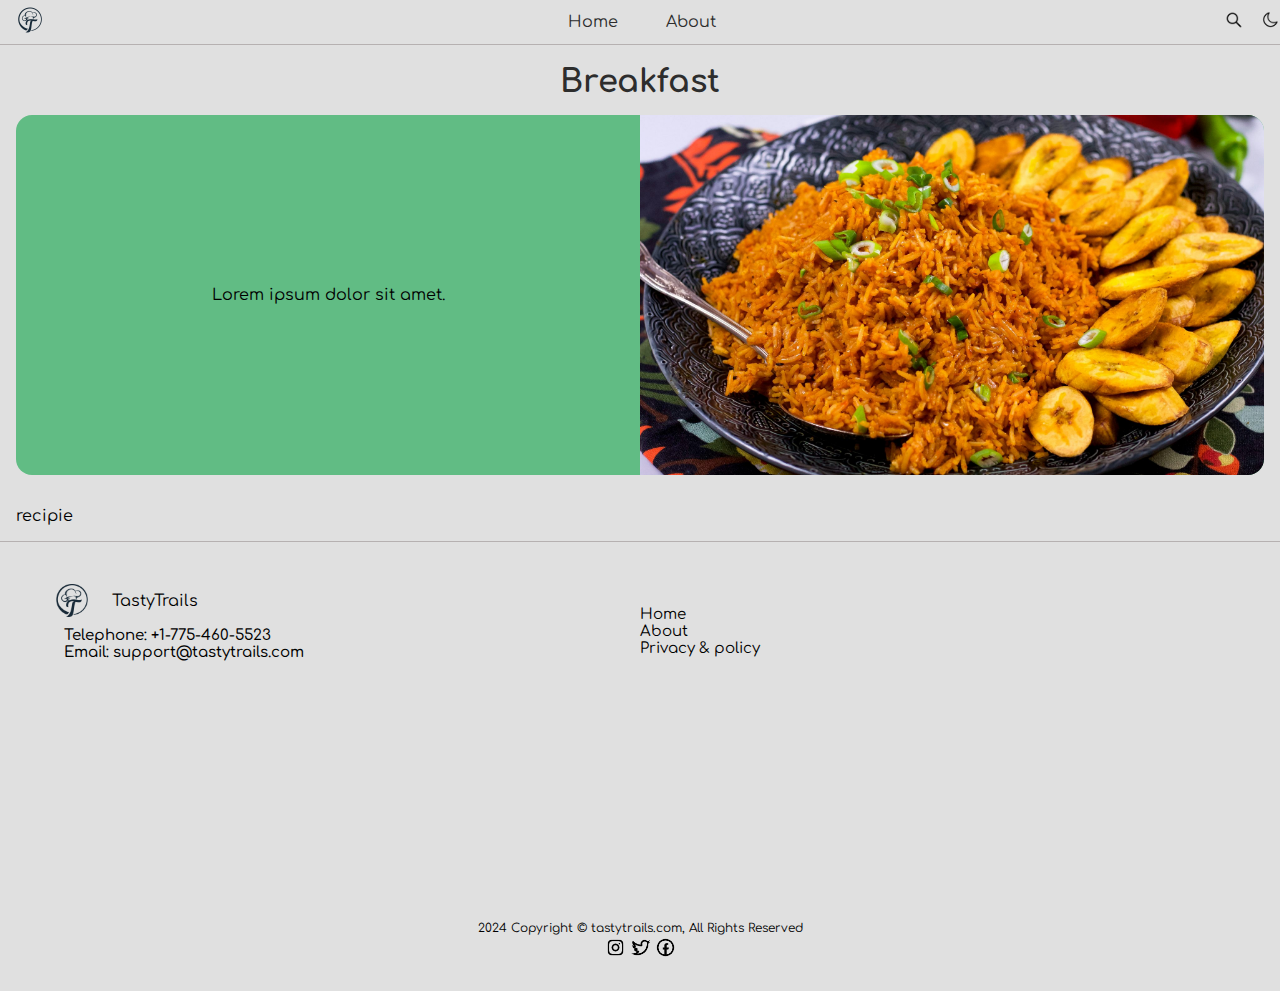
==== TastyTrails/src/Html/Categories/Breakfast.html @ 044f673d "animation" ====
<!DOCTYPE html>
<html lang="en">

<head>
    <meta charset="UTF-8">
    <meta name="viewport" content="width=device-width, initial-scale=1.0">
    <title>TastyTrails Cookbook</title>
    <link rel="stylesheet" href="../../Css/index.css">
    <link rel="preconnect" href="https://fonts.googleapis.com">
    <link rel="preconnect" href="https://fonts.gstatic.com" crossorigin>
    <link href="https://fonts.googleapis.com/css2?family=Comfortaa:wght@300..700&display=swap" rel="stylesheet">
    <link rel="shortcut icon" href="../Assets/logo icon.jpg" type="image/x-icon">
</head>

<body>
    <section>
        <nav>
            <div class="logo"><img src="../../Assets/chef-logo-with-a-combination-of-letter-t-and-chef-hat-for-any-business-especially-for-restaurant-cafe-catering-etc-vector-removebg.png" alt=""></div>
            <div class="navli">
                <ul>
                    <li>
                        <a href="../Index.html">
                            Home
                        </a>
                    </li>
                    <li>
                        <a href="../About.html">
                            About
                        </a>
                    </li>
                </ul>
            </div>
            <div class="quicktools">
                <div class="searchicon">
                    <img src="../../Assets/Search.png" alt="">
                </div>
                <div class="theme">
                    <img src="../../Assets/Moon Symbol.png" alt="">
                </div>
            </div>
        </nav>
    </section>
    <section class="bannersec">
        <div class="intromessage">
            <h1>Breakfast</h1>
        </div>
        <div class="wrapperbanner">
            <div class="text1">
                <div class="textinner">
                    Lorem ipsum dolor sit amet.
                </div>
                <!-- <div class="recipebtn">
                    <button>Learn Recipe</button>
                </div> -->
            </div>
            <div class="imgbanner1">
                <img src="../../Assets/lunch.jpg" alt="Woman in Kitchen">
            </div>
        </div>
    </section>
    <section>
        <div class="recipies">
            recipie
        </div>
    </section>
    <footer>
        <div class="footerinfo">
            <div class="infocompany">
                <div class="flogo">
                    <img src="../../Assets/chef-logo-with-a-combination-of-letter-t-and-chef-hat-for-any-business-especially-for-restaurant-cafe-catering-etc-vector-removebg.png" alt="">
                    <p>TastyTrails</p>
                </div>
                <div class="contact">
                    <h3>Telephone: +1-775-460-5523</h3>
                    <h3>Email: support@tastytrails.com</h3>
                </div>
            </div>
            <div class="navigate">
                <div><a href="../../Html/Index.html">Home</a></div>
                <div><a href="../../Html//About.html">About</a></div>
                <div><a href="../../Html//About.html">Privacy & policy</a></div>
            </div>
        </div>
        <div class="copyright">
            2024 Copyright © tastytrails.com, All Rights Reserved
        </div>
        <div class="socials">
            <div class="insta"><img src="../../Assets/Instagram.png" alt=""></div>
            <div class="twitter"><img src="../../Assets/Twitter.png" alt=""></div>
            <div class="facebook"><img src="../../Assets/Facebook.png" alt=""></div>
        </div>
    </footer>

</body>

</html>
---- TastyTrails/src/Css/index.css ----
@charset "UTF-8";
@import "colors.css";
*{
    top: 0;
    left: 0;
    padding: 0;
    margin: 0;
    box-sizing: border-box;
}
body a{
    text-decoration: none;
    color: var(--bg-200);
}
html{
    font-family: "Comfortaa", sans-serif;
    font-optical-sizing: auto;
    font-style: normal
}
header{
    height: 100dvh;
    background: url('../Assets/Downpic.cc-688602226.jpg');
    background-repeat: no-repeat;
    background-size: cover;
    background-position: center;
}
body{
    background-color: var(--text-200);
}
.logo img{
    width: 60px;
}
section{
    padding: 1rem;
}
nav{
    display: flex;
    height: fit-content;
    background-color: var(--text-200);
    justify-content: space-between;
    align-items: center;
    position: fixed;
    width: 100%;
    animation: fadenav linear forwards;
    animation-duration: view();
    transition: 2s ease-out;
    z-index: 11;
    border-bottom: 1px solid #b6b1b1 ;
}
@keyframes fadenav {
    0% {
        opacity: 0;
    }
    50% {
        opacity: .5;
    }
    100%{
        opacity: 1;
    }
}

.navli ul{
    display: flex;
    position: relative;
    justify-content: space-between;
    gap: 3rem;
}
.navli li {
    list-style: none;
}
.quicktools{
    display: flex;
    justify-content: space-between;
    gap: 1rem;
}
.quicktools img{
    width: 20px;
}
.intromessage h1{
    text-align: center;
    padding: 1rem;
    color: var(--bg-200);
}

.banner{
    display: flex;
    height: inherit;
    /* background-color: #ffffff36; */
    flex-direction: column;
    position: relative;
    justify-content: center;
    align-items: center;
    text-align: center;
}

section .dishlist{
    display: flex;
    height: fit-content;
    flex-wrap: wrap;
    gap: 5%;
    margin-top: 4%;
    row-gap: 5%;
    justify-content: center;
}

.dishlist div{
    width: 200px;
    height: 10rem;
    background-color: var(--bg-100);
    text-align: center;
    display: grid;
    margin-bottom: 2%;
    border-radius: 20px;
    position: relative;
    align-items: end;
    padding-bottom: .5rem;
    overflow: hidden;
}
.dishlist p{
    color: white;
    position: absolute;
    top: 70%;
    font-size: 18px;
    text-transform: capitalize;
    font-weight: 800;
    left: 50%;
    transform: translateX(-50%);
}



.dishlist img{
    margin: auto;
    max-width: 100%;
    max-height: 100%;
    object-fit: cover;
    object-position: center;
    filter: blur(1px);
    border: none;
}

 .dishlist img{
    transform:
    perspective(900px)
    rotateX('60deg') 
    scale(0.7);
    transition: .5s ease all;
    
    &:hover{
        transform: 
        rotate(0deg)
        translateY(10px)
        scale(1);
    }
}

.wrapperbanner{
    display: flex;
    flex-direction: row;
    margin: 0 auto;
    border-radius: 1rem;
    width: 100%;
    overflow: hidden;
    position: relative;
    max-height: 360px;
    background-color: var(--primary-200);
}
.banner p{
    /* backdrop-filter: blur(4px); */
}
.bannersec{
    position: relative;
}
.wrapper{
    color: white;
}

.wrapper p{
    font-size: 25px;
    opacity: 0;
    animation: banner1 linear forwards;
    animation-duration: view();
    transition: 2s ease-out;
}
.wrapper h1{
    font-size: 55px;
    opacity: 0;
    animation: banner2 linear forwards;
    animation-duration: view();
    transition: 2s ease-out;
}

@keyframes banner1 {
    from{
        transform: translateY(-50px);
    }
    to{
        opacity: 1;
        transform: translateY(0);
    }
}
@keyframes banner2 {
    from{
        transform: translateY(50px);
    }
    to{
        opacity: 1;
        transform: translateY(0);
    }
}

.text1{
    order: 1;
    width: 50%;
    float: right;
    align-items: center;
    display: flex;
    flex-direction: column;
    justify-content: center;
}
.imgbanner1{
    order: 2;
    width: 50%;
    position: relative;
    padding-bottom: 0;
    display: block;
}
.imgbanner1 img{
    width: 100%;
    height: 100%;
    object-fit: cover;
    object-position: center;
}
.text2{
    order: 2;
    width: 50%;
    display: flex;
    align-items: center;
    flex-direction: column;
    justify-content: center;
}
.imgbanner2{
    order: 1;
    width: 50%;
    padding-bottom: 0
}
.imgbanner2 img{
    width: 100%;
    height: 100%;
    object-fit: cover;
    object-position: center;
    border-style: none;
}
.textinner{
    /* align-items: center; */
}
.socials img{
    width: 25px;
}
footer{
    height: 50vh;
    background-color: var(--text-200);
    padding: 2rem;
    border-top: 1px solid #b6b1b1 ;
}
footer a{
    text-decoration: none;
    color: black;
}
.footerinfo{
    display: flex;
    flex-wrap: wrap;
    height: 90%;
}
.contact{
    padding-left: 2rem;
}
.contact h3{
    font-size: 15px;
    font-weight: 500;
}
.infocompany{
    width: 50%;
}
.infocompany img{
    width: 80px;
}
.navigate{
    width: 50%;
}
.copyright{
    text-align: center;
    font-size: 12px;
}
.socials{
    display: flex;
    justify-content: center;
}
.navigate{
    padding-top: 2rem;
    font-size: 15px;
}
.flogo{
    display: flex;
    flex-direction: row;
    align-items: center;
}
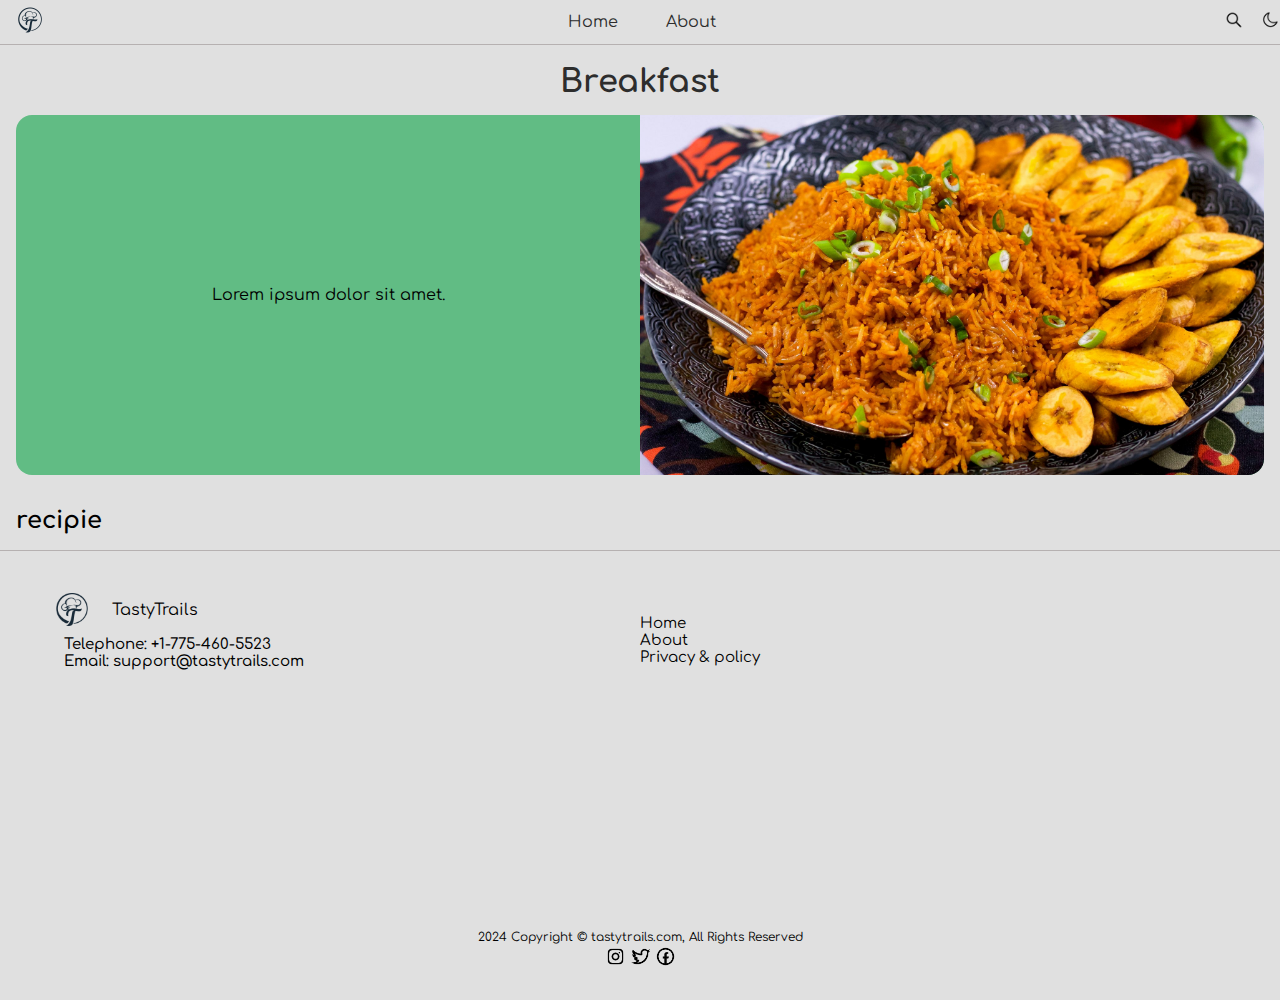
==== commit 26119dd8: "df" ====
--- a/TastyTrails/src/Html/Categories/Breakfast.html
+++ b/TastyTrails/src/Html/Categories/Breakfast.html
@@ -60,7 +60,7 @@
     </section>
     <section>
         <div class="recipies">
-            recipie
+            <h2>recipie</h2>
         </div>
     </section>
     <footer>
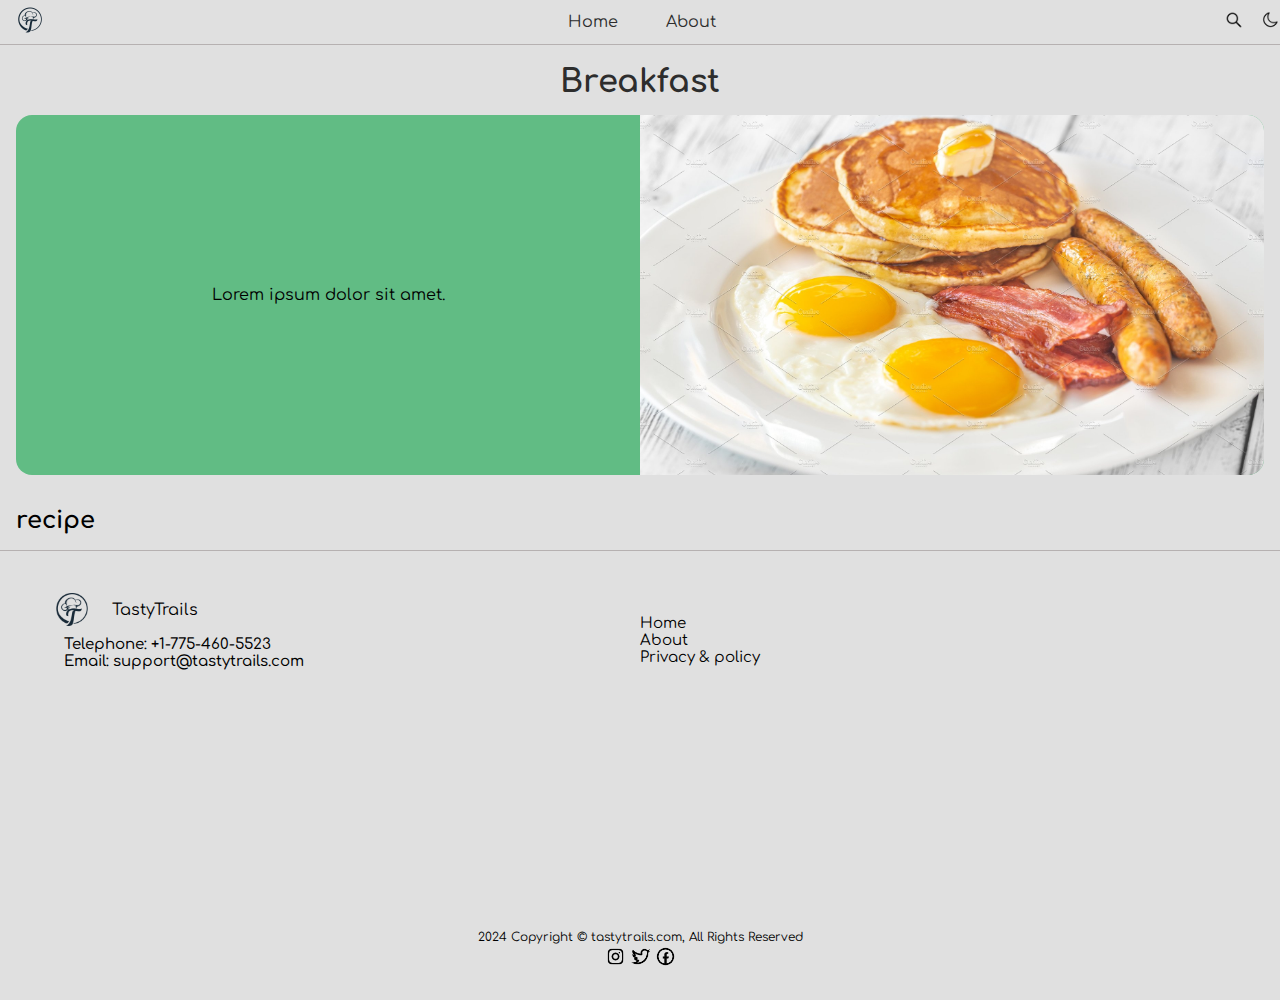
==== commit b8477414: "qw" ====
--- a/TastyTrails/src/Html/Categories/Breakfast.html
+++ b/TastyTrails/src/Html/Categories/Breakfast.html
@@ -9,7 +9,7 @@
     <link rel="preconnect" href="https://fonts.googleapis.com">
     <link rel="preconnect" href="https://fonts.gstatic.com" crossorigin>
     <link href="https://fonts.googleapis.com/css2?family=Comfortaa:wght@300..700&display=swap" rel="stylesheet">
-    <link rel="shortcut icon" href="../Assets/logo icon.jpg" type="image/x-icon">
+    <link rel="shortcut icon" href="../../Assets/logo icon.jpg" type="image/x-icon">
 </head>
 
 <body>
@@ -54,13 +54,13 @@
                 </div> -->
             </div>
             <div class="imgbanner1">
-                <img src="../../Assets/lunch.jpg" alt="Woman in Kitchen">
+                <img src="/./TastyTrails/src/Assets/breakfast(2).jpg" alt="Woman in Kitchen">
             </div>
         </div>
     </section>
     <section>
         <div class="recipies">
-            <h2>recipie</h2>
+            <h2>recipe</h2>
         </div>
     </section>
     <footer>
--- a/TastyTrails/src/Css/index.css
+++ b/TastyTrails/src/Css/index.css
@@ -134,8 +134,14 @@
     max-height: 100%;
     object-fit: cover;
     object-position: center;
-    filter: blur(1px);
     border: none;
+}
+.dishlist img::after{
+    content: '';
+    top: 0;
+    bottom: 0;
+    position: absolute;
+    background: rgba(0, 0, 0, 0.199);
 }
 
  .dishlist img{
@@ -230,6 +236,11 @@
     object-fit: cover;
     object-position: center;
 }
+
+.rh{
+    text-align: center;
+}
+
 .text2{
     order: 2;
     width: 50%;
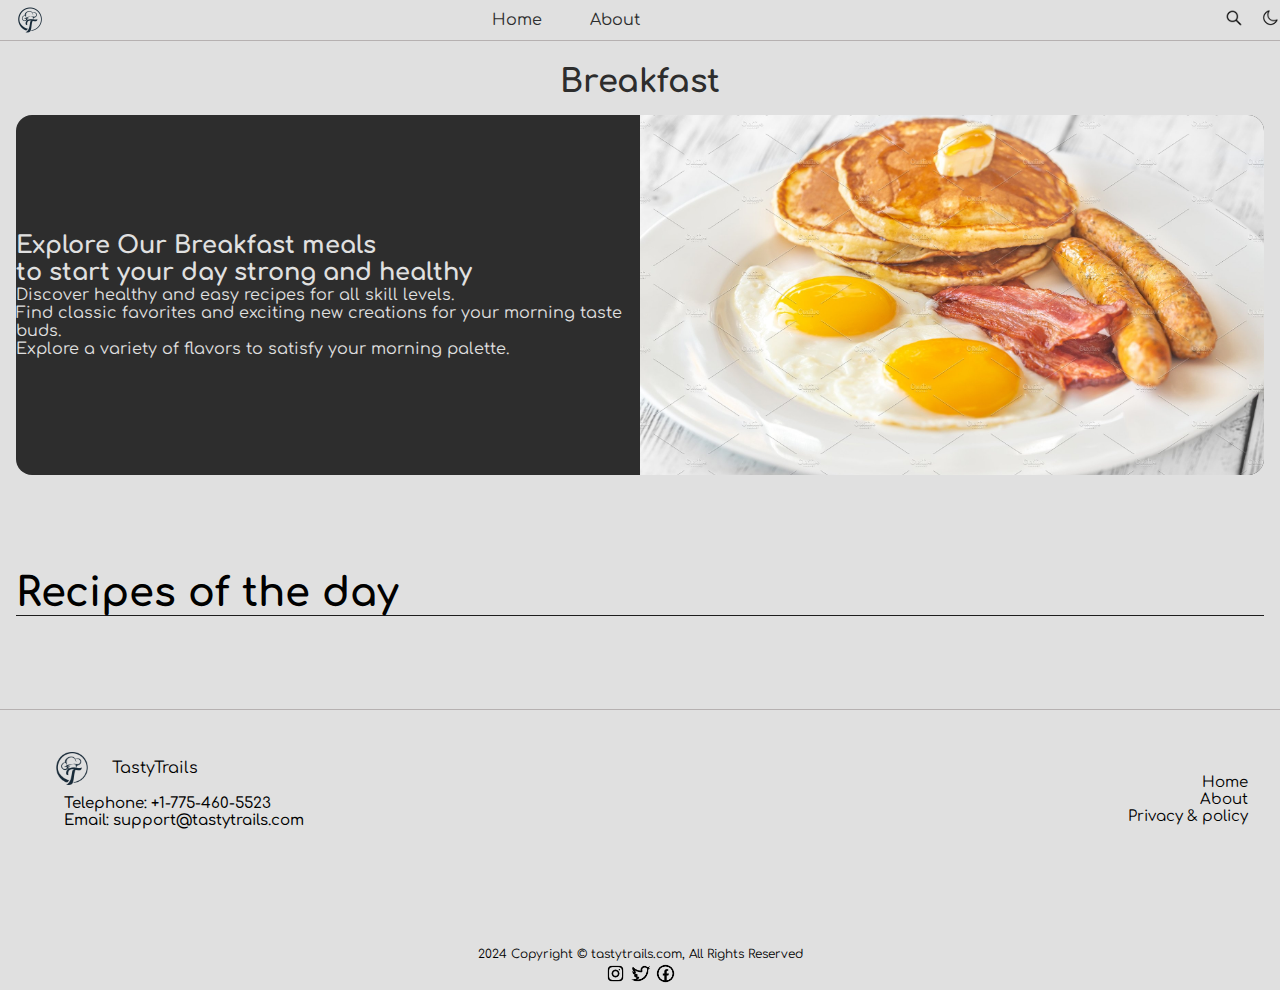
==== commit 293fd2fb: "breakfast banner" ====
--- a/TastyTrails/src/Html/Categories/Breakfast.html
+++ b/TastyTrails/src/Html/Categories/Breakfast.html
@@ -15,7 +15,9 @@
 <body>
     <section>
         <nav>
-            <div class="logo"><img src="../../Assets/chef-logo-with-a-combination-of-letter-t-and-chef-hat-for-any-business-especially-for-restaurant-cafe-catering-etc-vector-removebg.png" alt=""></div>
+            <div class="logo"><img
+                    src="../../Assets/chef-logo-with-a-combination-of-letter-t-and-chef-hat-for-any-business-especially-for-restaurant-cafe-catering-etc-vector-removebg.png"
+                    alt=""></div>
             <div class="navli">
                 <ul>
                     <li>
@@ -42,32 +44,74 @@
     </section>
     <section class="bannersec">
         <div class="intromessage">
-            <h1>Breakfast</h1>
+            <h1 id="category">Breakfast</h1>
         </div>
         <div class="wrapperbanner">
             <div class="text1">
                 <div class="textinner">
-                    Lorem ipsum dolor sit amet.
+                    <h2 class="sideh2">Explore Our Breakfast meals <br> to start your day strong and healthy</h2>
+                    <ul class="sideul">
+                        <li>Discover healthy and easy recipes for all skill levels.</li>
+                        <li>Find classic favorites and exciting new creations for your morning taste buds.</li>
+                        <li>Explore a variety of flavors to satisfy your morning palette.</li>
+                    </ul>
                 </div>
                 <!-- <div class="recipebtn">
                     <button>Learn Recipe</button>
                 </div> -->
             </div>
             <div class="imgbanner1">
-                <img src="/./TastyTrails/src/Assets/breakfast(2).jpg" alt="Woman in Kitchen">
+                <img src="../../Assets/breakfast(2).jpg" alt="Woman in Kitchen">
             </div>
         </div>
     </section>
     <section>
-        <div class="recipies">
-            <h2>recipe</h2>
+        <div class="meal-result">
+            <h2 class="title">Recipes of the day</h2>
+            <div id="meal">
+                <!-- meal item -->
+                <!-- <div class = "meal-item">
+                <div class = "meal-img">
+                  <img src = "../../Assets/breakfast.jpg" alt = "food">
+                </div>
+                <div class = "meal-name">
+                  <h3>Potato Chips</h3>
+                  <a href = "#" class = "recipe-btn">Get Recipe</a>
+                </div>
+              </div> -->
+                <!-- end of meal item -->
+            </div>
+        </div>
+        <div class="meal-details">
+            <!-- recipe close btn -->
+            <button type="button" class="btn recipe-close-btn" id="recipe-close-btn">
+                <img src="../../Assets/Multiply.png" alt="">
+            </button>
+
+            <!-- meal content -->
+            <div class="meal-details-content">
+                <!-- <h2 class = "recipe-title">Meals Name Here</h2>
+              <p class = "recipe-category">Category Name</p>
+              <div class = "recipe-instruct">
+                <h3>Instructions:</h3>
+                <p>Lorem ipsum, dolor sit amet consectetur adipisicing elit. Quo blanditiis quis accusantium natus! Porro, reiciendis maiores molestiae distinctio veniam ratione ex provident ipsa, soluta suscipit quam eos velit autem iste!</p>
+                <p>Lorem ipsum dolor sit amet consectetur adipisicing elit. Amet aliquam voluptatibus ad obcaecati magnam, esse numquam nisi ut adipisci in?</p>
+              </div>
+              <div class = "recipe-meal-img">
+                <img src = "food.jpg" alt = "">
+              </div>
+              <div class = "recipe-link">
+                <a href = "#" target = "_blank">Watch Video</a>
+              </div> -->
+            </div>
         </div>
     </section>
     <footer>
         <div class="footerinfo">
             <div class="infocompany">
                 <div class="flogo">
-                    <img src="../../Assets/chef-logo-with-a-combination-of-letter-t-and-chef-hat-for-any-business-especially-for-restaurant-cafe-catering-etc-vector-removebg.png" alt="">
+                    <img src="../../Assets/chef-logo-with-a-combination-of-letter-t-and-chef-hat-for-any-business-especially-for-restaurant-cafe-catering-etc-vector-removebg.png"
+                        alt="">
                     <p>TastyTrails</p>
                 </div>
                 <div class="contact">
@@ -91,6 +135,9 @@
         </div>
     </footer>
 
+    <script src="../../Javascript/index.js"></script>
+
+
 </body>
 
 </html>--- a/TastyTrails/src/Css/index.css
+++ b/TastyTrails/src/Css/index.css
@@ -29,6 +29,16 @@
 .logo img{
     width: 60px;
 }
+.logo{
+    display: flex;
+    align-items: center;
+}
+
+.logo p{
+    font-weight: bold;
+    font-size: 15px;
+}
+
 section{
     padding: 1rem;
 }
@@ -61,8 +71,9 @@
 .navli ul{
     display: flex;
     position: relative;
-    justify-content: space-between;
     gap: 3rem;
+    margin-left: -150px;
+    /* align-items: center; */
 }
 .navli li {
     list-style: none;
@@ -75,9 +86,13 @@
 .quicktools img{
     width: 20px;
 }
+.intromessage{
+    display: flex;
+    justify-content: center;
+    padding: 1rem;
+}
 .intromessage h1{
     text-align: center;
-    padding: 1rem;
     color: var(--bg-200);
 }
 
@@ -91,6 +106,28 @@
     align-items: center;
     text-align: center;
 }
+@media screen and (min-width:768px){
+    .banner{
+        flex-direction: row;
+        }
+    .banner_right{
+        display: flex;
+        flex-direction: column;
+        margin-left: 5vw;
+        max-width: calc(40% - 10vw);
+    }
+    .banner_left{
+        margin-right: 5vw;
+        max-width: calc(60% - 10vw);
+    }
+}
+/* .banner::before {
+    content: "";
+    position: absolute;
+    top: 0; left:  0; bottom: 0; right: 0;
+    z-index: 1;
+    background: url("../img/bannerBg.jpg") no-repeat center / cover;
+    } */
 
 section .dishlist{
     display: flex;
@@ -168,7 +205,7 @@
     overflow: hidden;
     position: relative;
     max-height: 360px;
-    background-color: var(--primary-200);
+    background-color: var(--bg-200);
 }
 .banner p{
     /* backdrop-filter: blur(4px); */
@@ -262,13 +299,94 @@
     border-style: none;
 }
 .textinner{
-    /* align-items: center; */
-}
+    color: var(--text-200);
+}
+.fries{
+    color: white;
+}
+[data-tooltip]:hover{
+    cursor: pointer;
+    position: relative;
+}
+
+/* Fries Banner */
+[data-tooltip]:hover::before{
+    all: initial;
+    display: inline-block;
+    padding: 10px;
+    background-color: #1a1a1a;
+    content: attr(data-tooltip);
+    color: #f9f9f9;
+    position: absolute;
+    bottom: 20px;
+    width: 70px;
+    left: 20px;
+    transform: translate(-50%, 0);
+    margin-bottom: 5px;
+    text-align: center;
+    font-size: 14px;
+}
+
+[data-tooltip]:hover::after{
+    all: initial;
+    display: inline-block;
+    width: 0;
+    height: 0;
+    border-left: 10px solid transparent;
+    border-right: 10px solid transparent;
+    border-top: 10px solid #1a1a1a;
+    position: absolute;
+    bottom: 100%;
+    content: '';
+    left: 50%;
+    transform: translate(-50%, 0);
+    margin-bottom: 5px;
+}
+
+/* Jollof Rice */
+.jrice{
+    color: white;
+    font-family: "Lato", sans-serif;
+}
+
+.jrice[data-tooltip]:hover::before{
+    all: initial;
+    display: inline-block;
+    padding: 10px;
+    background-color: #1a1a1a;
+    content: attr(data-tooltip);
+    color: #f9f9f9;
+    position: absolute;
+    bottom: 20px;
+    width: 100px;
+    left: 44px;
+    transform: translate(-50%, 0);
+    margin-bottom: 5px;
+    text-align: center;
+    font-size: 14px;
+}
+
+.jrice[data-tooltip]:hover::after{
+    all: initial;
+    display: inline-block;
+    width: 0;
+    height: 0;
+    border-left: 10px solid transparent;
+    border-right: 10px solid transparent;
+    border-top: 10px solid #1a1a1a;
+    position: absolute;
+    bottom: 100%;
+    content: '';
+    left: 50%;
+    transform: translate(-50%, 0);
+    margin-bottom: 5px;
+}
+
 .socials img{
     width: 25px;
 }
 footer{
-    height: 50vh;
+    height: 30vh;
     background-color: var(--text-200);
     padding: 2rem;
     border-top: 1px solid #b6b1b1 ;
@@ -280,7 +398,7 @@
 .footerinfo{
     display: flex;
     flex-wrap: wrap;
-    height: 90%;
+    height: 100%;
 }
 .contact{
     padding-left: 2rem;
@@ -297,14 +415,17 @@
 }
 .navigate{
     width: 50%;
+    text-align: right;
 }
 .copyright{
     text-align: center;
     font-size: 12px;
+    width: 100%;
 }
 .socials{
     display: flex;
     justify-content: center;
+    width: 100%;
 }
 .navigate{
     padding-top: 2rem;
@@ -315,3 +436,227 @@
     flex-direction: row;
     align-items: center;
 }
+.meal-result{
+    margin-top: 4rem;
+    text-align: center;
+}
+#meal{
+    margin: 2.4rem 0;
+}
+.meal-item{
+    border-radius: 1rem;
+    -webkit-border-radius: 1rem;
+    -moz-border-radius: 1rem;
+    -ms-border-radius: 1rem;
+    -o-border-radius: 1rem;
+    overflow: hidden;
+    box-shadow: 0 4px 21px -12px rgba(0, 0, 0, 0.79);
+    margin: 2rem 0;
+}
+.meal-img img{
+    width: 100%;
+    display: block;
+}
+.meal-name{
+    padding: 1.5rem 0.5rem;
+}
+.meal-name h3{
+    font-size: 1.4rem;
+}
+.recipe-btn{
+    text-decoration: none;
+    color: #fff;
+    background: var(--bg-100);
+    font-weight: 500;
+    font-size: 1.1rem;
+    padding: 0.75rem 0;
+    display: block;
+    width: 175px;
+    margin: 1rem auto;
+    border-radius: 2rem;
+    -webkit-border-radius: 2rem;
+    -moz-border-radius: 2rem;
+    -ms-border-radius: 2rem;
+    -o-border-radius: 2rem;
+    transition: all 0.4s linear;
+    -webkit-transition: all 0.4s linear;
+    -moz-transition: all 0.4s linear;
+    -ms-transition: all 0.4s linear;
+    -o-transition: all 0.4s linear;
+}
+.recipe-btn:hover{
+    background: var(--bg-200);
+}
+.title{
+    text-align: left;
+    font-size: 40px;
+    border-bottom: 1px solid var(--bg-100);
+}
+.meal-details{
+    position: fixed;
+    top: 50%;
+    left: 50%;
+    transform: translate(-50%, -50%);
+    -webkit-transform: translate(-50%, -50%);
+    -moz-transform: translate(-50%, -50%);
+    -ms-transform: translate(-50%, -50%);
+    -o-transform: translate(-50%, -50%);
+    color: #fff;
+    background: var(--bg-100);
+    border-radius: 1rem;
+    -webkit-border-radius: 1rem;
+    -moz-border-radius: 1rem;
+    -ms-border-radius: 1rem;
+    -o-border-radius: 1rem;
+    width: 90%;
+    height: 90%;
+    overflow-y: scroll;
+    display: none;
+    padding: 2rem 0;
+}
+.meal-details::-webkit-scrollbar{
+    width: 10px;
+}
+.meal-details::-webkit-scrollbar-thumb{
+    background: #f0f0f0;
+    border-radius: 2rem;
+    -webkit-border-radius: 2rem;
+    -moz-border-radius: 2rem;
+    -ms-border-radius: 2rem;
+    -o-border-radius: 2rem;
+}
+
+
+/* js related */
+.showRecipe{
+    display: block;
+}
+
+.meal-details-content{
+    margin: 2rem;
+}
+.meal-details-content p:not(.recipe-category){
+    padding: 1rem 0;
+}
+.recipe-close-btn{
+    position: absolute;
+    right: 2rem;
+    top: 2rem;
+    font-size: 1.8rem;
+    background: var(--bg-200);
+    border: none;
+    width: 35px;
+    height: 35px;
+    border-radius: 50%;
+    -webkit-border-radius: 50%;
+    -moz-border-radius: 50%;
+    -ms-border-radius: 50%;
+    -o-border-radius: 50%;
+    display: flex;
+    align-items: center;
+    justify-content: center;
+    opacity: 0.9;
+}
+.recipe-title{
+    letter-spacing: 1px;
+    padding-bottom: 1rem;
+}
+.recipe-category{
+    background: #fff;
+    font-weight: 600;
+    color: var(--tenne-tawny);
+    display: inline-block;
+    padding: 0.2rem 0.5rem;
+    border-radius: 0.3rem;
+    -webkit-border-radius: 0.3rem;
+    -moz-border-radius: 0.3rem;
+    -ms-border-radius: 0.3rem;
+    -o-border-radius: 0.3rem;
+}
+.recipe-category{
+    background: #fff;
+    font-weight: 600;
+    color: var(--tenne-tawny);
+    display: inline-block;
+    padding: 0.2rem 0.5rem;
+    border-radius: 0.3rem;
+    -webkit-border-radius: 0.3rem;
+    -moz-border-radius: 0.3rem;
+    -ms-border-radius: 0.3rem;
+    -o-border-radius: 0.3rem;
+}
+.recipe-instruct{
+    padding: 1rem 0;
+}
+.recipe-meal-img img{
+    width: 100px;
+    height: 100px;
+    border-radius: 50%;
+    -webkit-border-radius: 50%;
+    -moz-border-radius: 50%;
+    -ms-border-radius: 50%;
+    -o-border-radius: 50%;
+    margin: 0 auto;
+    display: block;
+}
+.recipe-link{
+    margin: 1.4rem 0;
+}
+.recipe-link a{
+    color: #fff;
+    font-size: 1.2rem;
+    font-weight: 700;
+    transition: all 0.4s linear;
+    -webkit-transition: all 0.4s linear;
+    -moz-transition: all 0.4s linear;
+    -ms-transition: all 0.4s linear;
+    -o-transition: all 0.4s linear;
+}
+.recipe-link a:hover{
+    opacity: 0.8;
+}
+
+
+/*  */
+.notFound{
+    grid-template-columns: 1fr!important;
+    color: var(--tenne-tawny);
+    font-size: 1.8rem;
+    font-weight: 600;
+    width: 100%;
+}
+@media screen and (min-width: 600px){
+    .meal-search-box{
+        width: 540px;
+        margin-left: auto;
+        margin-right: auto;
+    }
+}
+
+@media screen and (min-width: 768px){
+    #meal{
+        display: grid;
+        grid-template-columns: repeat(2, 1fr);
+        gap: 2rem;
+    }
+    #meal2{
+        display: grid;
+        grid-template-columns: repeat(2, 1fr);
+        gap: 2rem;
+    }
+    .meal-item{
+        margin: 0;
+    }
+    .meal-details{
+        width: 700px;
+    }
+}
+
+@media screen and (min-width: 992px){
+    #meal{
+        grid-template-columns: repeat(3, 1fr);
+    }
+    #meal2{
+        grid-template-columns: repeat(3, 1fr);
+    }
+}
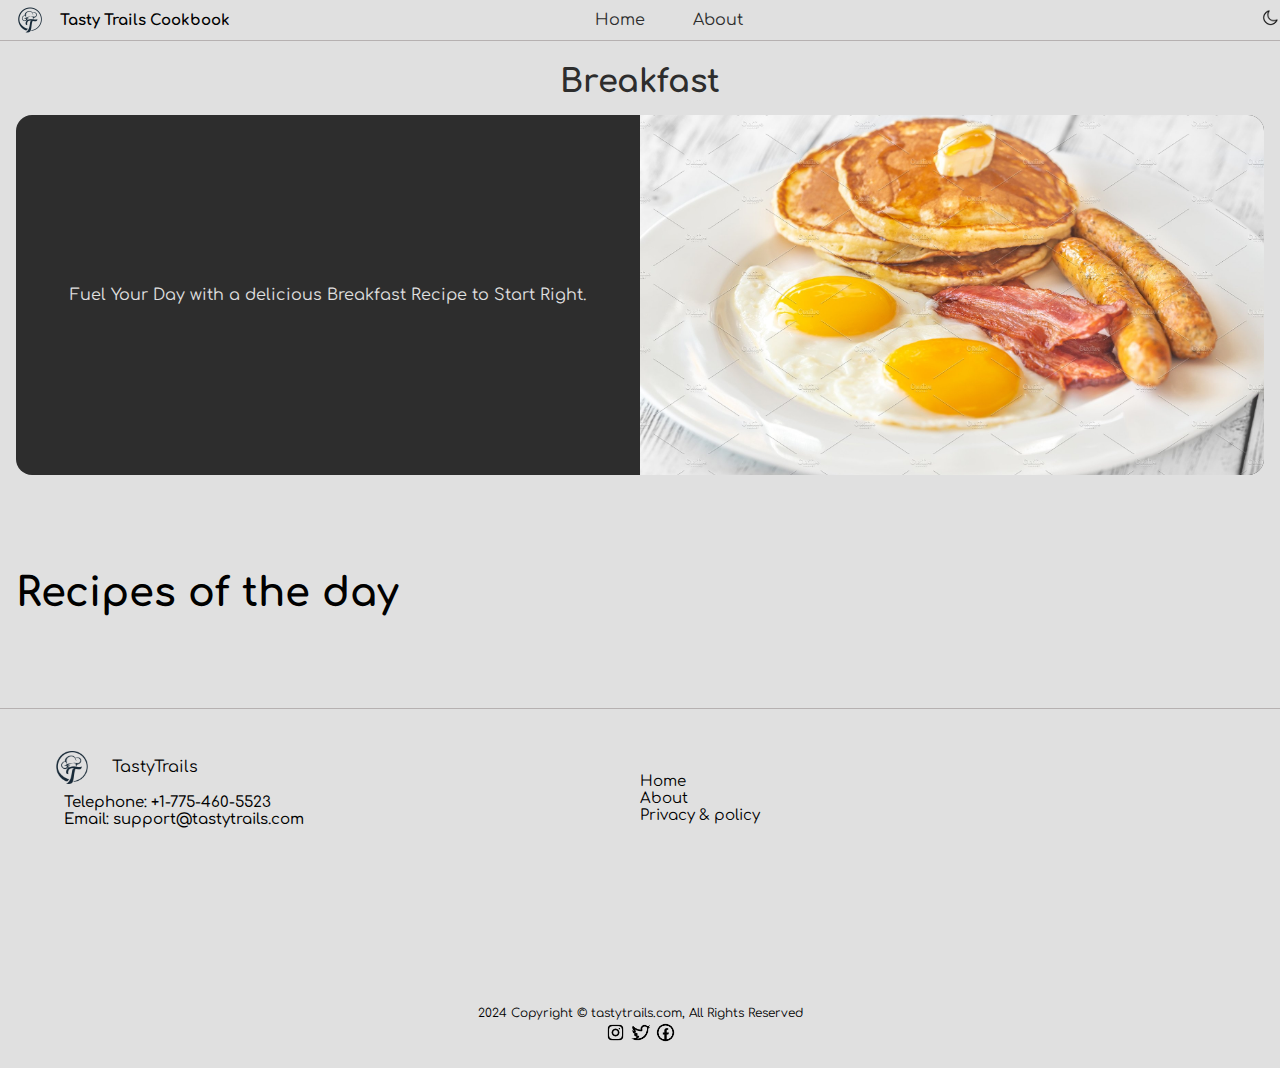
==== commit 9d859304: "changes" ====
--- a/TastyTrails/src/Html/Categories/Breakfast.html
+++ b/TastyTrails/src/Html/Categories/Breakfast.html
@@ -15,27 +15,30 @@
 <body>
     <section>
         <nav>
-            <div class="logo"><img
-                    src="../../Assets/chef-logo-with-a-combination-of-letter-t-and-chef-hat-for-any-business-especially-for-restaurant-cafe-catering-etc-vector-removebg.png"
-                    alt=""></div>
+            <div class="logo">
+                <img src="../../Assets/chef-logo-with-a-combination-of-letter-t-and-chef-hat-for-any-business-especially-for-restaurant-cafe-catering-etc-vector-removebg.png" alt="t.logo">
+                <p>Tasty Trails Cookbook</p>
+            </div>
             <div class="navli">
                 <ul>
                     <li>
-                        <a href="../Index.html">
+                        <a href="../../Html/Index.html">
                             Home
                         </a>
                     </li>
                     <li>
-                        <a href="../About.html">
+                        <a href="../../Html/About.html">
                             About
                         </a>
                     </li>
+                    <!-- <li>
+                        <a href="../../Html/Mealplanner.html">
+                            Meal Planner
+                        </a>
+                    </li> -->
                 </ul>
             </div>
             <div class="quicktools">
-                <div class="searchicon">
-                    <img src="../../Assets/Search.png" alt="">
-                </div>
                 <div class="theme">
                     <img src="../../Assets/Moon Symbol.png" alt="">
                 </div>
@@ -49,12 +52,7 @@
         <div class="wrapperbanner">
             <div class="text1">
                 <div class="textinner">
-                    <h2 class="sideh2">Explore Our Breakfast meals <br> to start your day strong and healthy</h2>
-                    <ul class="sideul">
-                        <li>Discover healthy and easy recipes for all skill levels.</li>
-                        <li>Find classic favorites and exciting new creations for your morning taste buds.</li>
-                        <li>Explore a variety of flavors to satisfy your morning palette.</li>
-                    </ul>
+                    Fuel Your Day with a delicious Breakfast Recipe to Start Right.
                 </div>
                 <!-- <div class="recipebtn">
                     <button>Learn Recipe</button>
--- a/TastyTrails/src/Css/index.css
+++ b/TastyTrails/src/Css/index.css
@@ -26,6 +26,23 @@
 body{
     background-color: var(--text-200);
 }
+.hideselection {
+    display: none;
+}
+
+.showSelection {
+    display: block;
+}
+.topplace{
+    display: flex;
+    justify-content: space-between;
+    border-bottom: 1px solid var(--bg-100);
+}
+
+.selectedclass {
+    display: none;
+}
+
 .logo img{
     width: 60px;
 }
@@ -37,6 +54,12 @@
 .logo p{
     font-weight: bold;
     font-size: 15px;
+}
+.meal-item button{
+    border: none;
+    padding: 1.rem 1rem;
+    width: 200px;
+    cursor: pointer;
 }
 
 section{
@@ -106,28 +129,6 @@
     align-items: center;
     text-align: center;
 }
-@media screen and (min-width:768px){
-    .banner{
-        flex-direction: row;
-        }
-    .banner_right{
-        display: flex;
-        flex-direction: column;
-        margin-left: 5vw;
-        max-width: calc(40% - 10vw);
-    }
-    .banner_left{
-        margin-right: 5vw;
-        max-width: calc(60% - 10vw);
-    }
-}
-/* .banner::before {
-    content: "";
-    position: absolute;
-    top: 0; left:  0; bottom: 0; right: 0;
-    z-index: 1;
-    background: url("../img/bannerBg.jpg") no-repeat center / cover;
-    } */
 
 section .dishlist{
     display: flex;
@@ -156,9 +157,9 @@
     color: white;
     position: absolute;
     top: 70%;
-    font-size: 18px;
+    font-size: xx-large;
     text-transform: capitalize;
-    font-weight: 800;
+    font-weight: bolder;
     left: 50%;
     transform: translateX(-50%);
 }
@@ -172,6 +173,7 @@
     object-fit: cover;
     object-position: center;
     border: none;
+    filter: blur(1px);
 }
 .dishlist img::after{
     content: '';
@@ -190,9 +192,7 @@
     
     &:hover{
         transform: 
-        rotate(0deg)
-        translateY(10px)
-        scale(1);
+        scale(1.2);
     }
 }
 
@@ -301,92 +301,14 @@
 .textinner{
     color: var(--text-200);
 }
-.fries{
-    color: white;
-}
-[data-tooltip]:hover{
-    cursor: pointer;
-    position: relative;
-}
-
-/* Fries Banner */
-[data-tooltip]:hover::before{
-    all: initial;
-    display: inline-block;
-    padding: 10px;
-    background-color: #1a1a1a;
-    content: attr(data-tooltip);
-    color: #f9f9f9;
-    position: absolute;
-    bottom: 20px;
-    width: 70px;
-    left: 20px;
-    transform: translate(-50%, 0);
-    margin-bottom: 5px;
-    text-align: center;
-    font-size: 14px;
-}
-
-[data-tooltip]:hover::after{
-    all: initial;
-    display: inline-block;
-    width: 0;
-    height: 0;
-    border-left: 10px solid transparent;
-    border-right: 10px solid transparent;
-    border-top: 10px solid #1a1a1a;
-    position: absolute;
-    bottom: 100%;
-    content: '';
-    left: 50%;
-    transform: translate(-50%, 0);
-    margin-bottom: 5px;
-}
-
-/* Jollof Rice */
-.jrice{
-    color: white;
-    font-family: "Lato", sans-serif;
-}
-
-.jrice[data-tooltip]:hover::before{
-    all: initial;
-    display: inline-block;
-    padding: 10px;
-    background-color: #1a1a1a;
-    content: attr(data-tooltip);
-    color: #f9f9f9;
-    position: absolute;
-    bottom: 20px;
-    width: 100px;
-    left: 44px;
-    transform: translate(-50%, 0);
-    margin-bottom: 5px;
-    text-align: center;
-    font-size: 14px;
-}
-
-.jrice[data-tooltip]:hover::after{
-    all: initial;
-    display: inline-block;
-    width: 0;
-    height: 0;
-    border-left: 10px solid transparent;
-    border-right: 10px solid transparent;
-    border-top: 10px solid #1a1a1a;
-    position: absolute;
-    bottom: 100%;
-    content: '';
-    left: 50%;
-    transform: translate(-50%, 0);
-    margin-bottom: 5px;
-}
-
 .socials img{
     width: 25px;
 }
+.mainpic, .sidepic{
+    scale: 1.3;
+}
 footer{
-    height: 30vh;
+    height: 40vh;
     background-color: var(--text-200);
     padding: 2rem;
     border-top: 1px solid #b6b1b1 ;
@@ -398,7 +320,7 @@
 .footerinfo{
     display: flex;
     flex-wrap: wrap;
-    height: 100%;
+    height: 90%;
 }
 .contact{
     padding-left: 2rem;
@@ -415,17 +337,14 @@
 }
 .navigate{
     width: 50%;
-    text-align: right;
 }
 .copyright{
     text-align: center;
     font-size: 12px;
-    width: 100%;
 }
 .socials{
     display: flex;
     justify-content: center;
-    width: 100%;
 }
 .navigate{
     padding-top: 2rem;
@@ -490,7 +409,7 @@
 .title{
     text-align: left;
     font-size: 40px;
-    border-bottom: 1px solid var(--bg-100);
+
 }
 .meal-details{
     position: fixed;
@@ -636,7 +555,7 @@
 @media screen and (min-width: 768px){
     #meal{
         display: grid;
-        grid-template-columns: repeat(2, 1fr);
+        grid-template-columns: repeat(2, 1fr) !important;
         gap: 2rem;
     }
     #meal2{
@@ -660,3 +579,17 @@
         grid-template-columns: repeat(3, 1fr);
     }
 }
+
+#loading-screen {
+    position: fixed;
+    top: 0;
+    left: 0;
+    width: 100%;
+    height: 100vh; /* vh - viewport height */
+    background-color: rgba(0, 0, 0, 0.7); /* Semi-transparent background */
+    display: flex;
+    justify-content: center;
+    align-items: center;
+    z-index: 999; /* Ensure loading screen is above all content */
+  }
+  
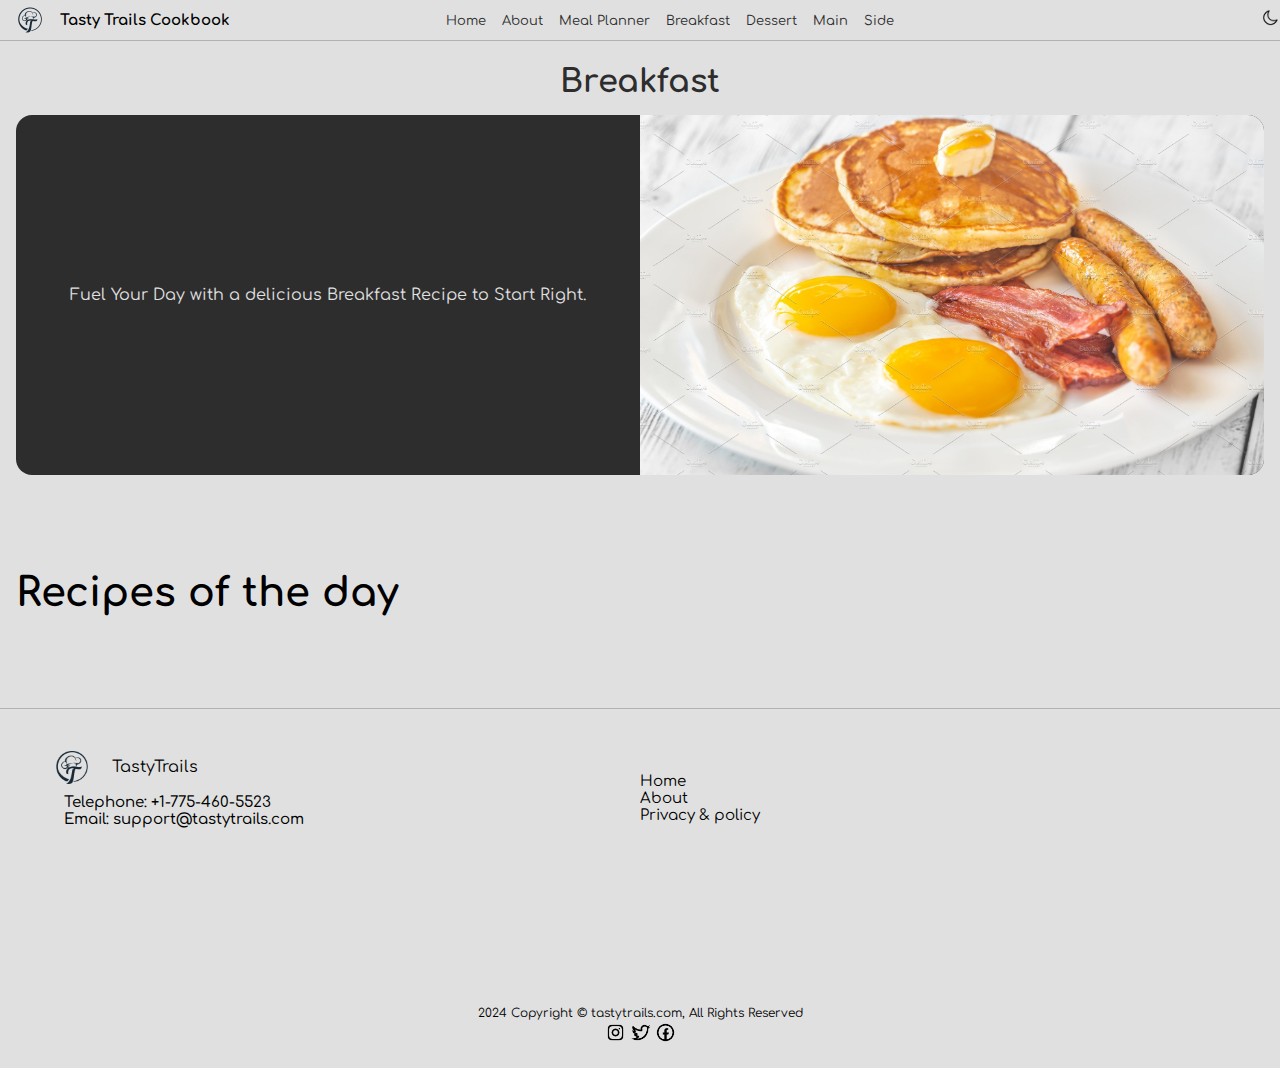
==== commit 15c0c666: "new nav" ====
--- a/TastyTrails/src/Html/Categories/Breakfast.html
+++ b/TastyTrails/src/Html/Categories/Breakfast.html
@@ -31,11 +31,31 @@
                             About
                         </a>
                     </li>
-                    <!-- <li>
+                    <li>
                         <a href="../../Html/Mealplanner.html">
                             Meal Planner
                         </a>
-                    </li> -->
+                    </li>
+                    <li>
+                        <a href="../Categories/Breakfast.html">
+                            Breakfast
+                        </a>
+                    </li>
+                    <li>
+                        <a href="../Categories/Dessert.html">
+                            Dessert
+                        </a>
+                    </li>
+                    <li>
+                        <a href="../Categories/Main.html">
+                            Main
+                        </a>
+                    </li>
+                    <li>
+                        <a href="../Categories/Side.html">
+                            Side
+                        </a>
+                    </li>
                 </ul>
             </div>
             <div class="quicktools">
--- a/TastyTrails/src/Css/index.css
+++ b/TastyTrails/src/Css/index.css
@@ -94,9 +94,12 @@
 .navli ul{
     display: flex;
     position: relative;
-    gap: 3rem;
+    gap: 1rem;
     margin-left: -150px;
     /* align-items: center; */
+}
+.navli a{
+    font-size: 13px;
 }
 .navli li {
     list-style: none;
